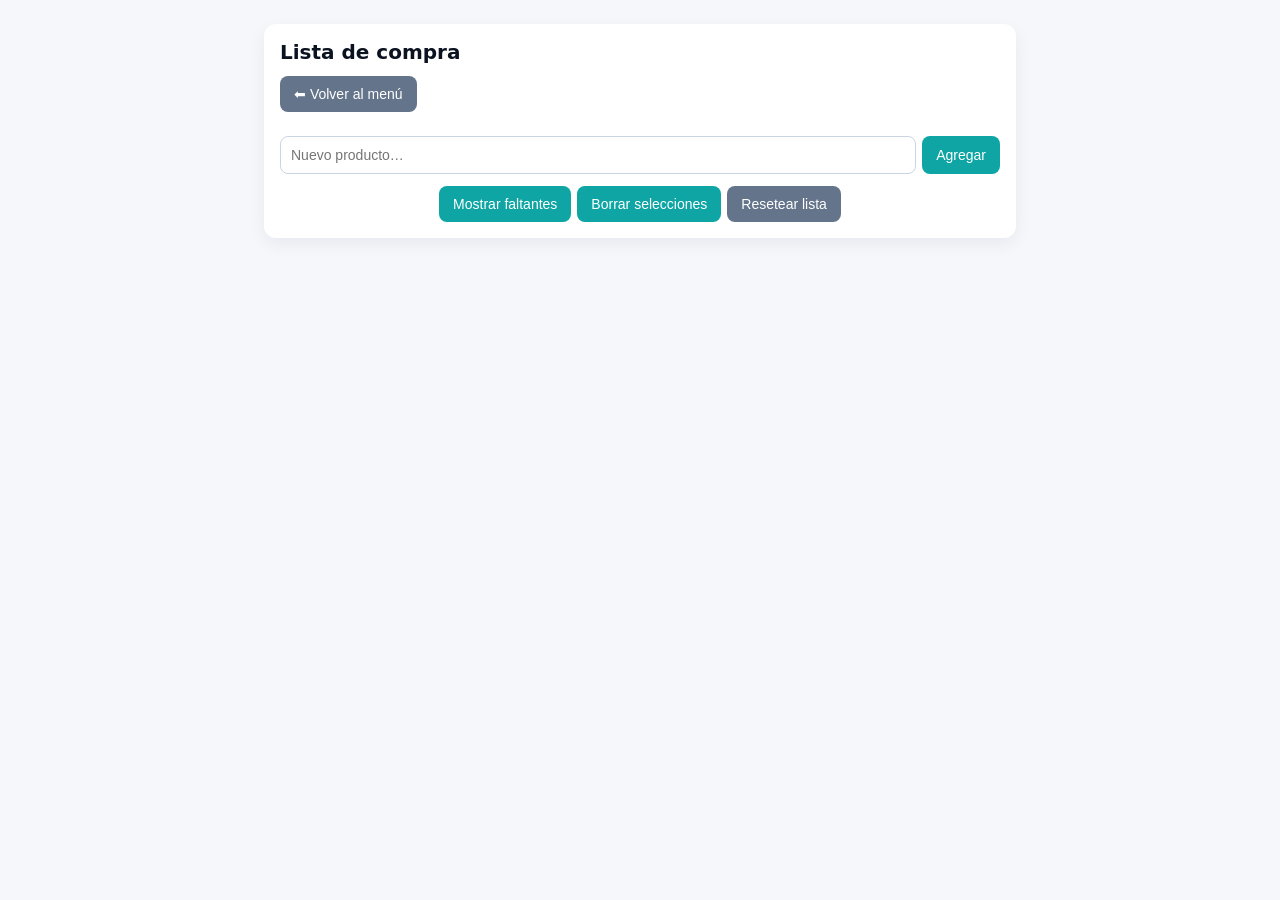
==== lista.html @ df91b089 "Enhance shopping list with missing items feature Added functionality to toggle missing items display" ====
<!doctype html>
<html lang="es">
<head>
<meta charset="utf-8">
<meta name="viewport" content="width=device-width,initial-scale=1">
<title>Lista de compra</title>
<style>
:root{font-family:system-ui,-apple-system,Segoe UI,Roboto,'Helvetica Neue',Arial;margin:0}
body{padding:16px;background:#f5f7fb;color:#0b1220}
.card{max-width:720px;margin:0 auto;background:#fff;border-radius:12px;box-shadow:0 6px 18px rgba(12,20,40,0.06);padding:16px}
h1{margin:0 0 12px;font-size:20px}
ul.list{list-style:none;padding:0;margin:0;display:grid;gap:8px;max-height:60vh;overflow-y:auto}
li.item{display:flex;align-items:center;gap:12px;padding:10px;border-radius:8px;border:1px solid transparent;cursor:pointer;user-select:none}
li.item:hover{transform:translateY(-1px);box-shadow:0 4px 8px rgba(12,20,40,0.04)}
li.item.selected{background:linear-gradient(90deg,#ecfdf5,#f0fdfa);border-color:#99f6e4}
.checkbox{width:22px;height:22px;border-radius:4px;border:1px solid #cbd5e1;display:inline-grid;place-items:center;font-size:14px}
.checkbox.checked{background:#0ea5a4;border-color:#0ea5a4;color:white}
.label{flex:1;overflow:hidden;text-overflow:ellipsis;font-size:14px}
.actions, .add-container{display:flex;gap:6px;margin-top:12px;flex-wrap:wrap;justify-content:center}
button{padding:10px 14px;border-radius:8px;border:0;background:#0ea5a4;color:white;cursor:pointer;font-size:14px}
button.secondary{background:#64748b}
input{padding:10px;border:1px solid #cbd5e1;border-radius:8px;font-size:14px;flex:1;min-width:150px}
#missingPanel{max-width:100%;margin:12px auto 0;background:#fff;border-radius:10px;padding:12px;border:1px solid #e6fffa;display:none;font-size:13px}
@media(max-width:480px){
  body{padding:12px}
  .card{padding:12px}
  .label{font-size:13px}
  .checkbox{width:20px;height:20px;font-size:12px}
  input{font-size:13px}
  button{font-size:13px;padding:8px 12px}
}
</style>
</head>
<body>

<div class="card">
  <h1>Lista de compra</h1>
  <button id="goBack" class="secondary" style="margin-bottom:12px;">⬅ Volver al menú</button>

  <ul id="myList" class="list"></ul>

  <div class="add-container">
    <input type="text" id="newItem" placeholder="Nuevo producto…">
    <button id="addItem">Agregar</button>
  </div>

  <div class="actions">
    <button id="toggleMissing">Mostrar faltantes</button>
    <button id="clearSelections">Borrar selecciones</button>
    <button id="resetList" class="secondary">Resetear lista</button>
  </div>

  <div id="missingPanel" aria-live="polite"></div>
</div>

<script>
const STORAGE_KEY="listaCompra";
let items = JSON.parse(localStorage.getItem(STORAGE_KEY)) || [];

// Normaliza datos
items = items.map(i => ({
  label: i.label || i.value || "Elemento",
  value: i.value || (i.label || "").toLowerCase().replace(/\s+/g,'_'),
  selected: !!i.selected
}));

const save = () => {
  localStorage.setItem(STORAGE_KEY, JSON.stringify(items));
  updateMissingPanel();
};

const list=document.getElementById("myList");
const addBtn=document.getElementById("addItem");
const input=document.getElementById("newItem");
const clearBtn=document.getElementById("clearSelections");
const resetBtn=document.getElementById("resetList");
const toggleMissingBtn=document.getElementById("toggleMissing");
const missingPanel=document.getElementById("missingPanel");
const goBack=document.getElementById("goBack");

goBack.onclick = () => location.href="index.html";

function render(){
 list.innerHTML="";
 items.forEach(item=>{
  const li=document.createElement("li");
  li.className="item"+(item.selected?" selected":"");
  li.dataset.value=item.value;
  li.innerHTML=`<span class="checkbox ${item.selected?'checked':''}">${item.selected?'✓':''}</span><span class="label">${item.label}</span>`;
  li.onclick=()=>{
    item.selected=!item.selected;
    save(); render();
  };
  list.appendChild(li);
 });
 updateMissingPanel();
}

function updateMissingPanel(){
  if (missingPanel.style.display === "block") {
    const missing = items.filter(i => !i.selected);
    missingPanel.innerHTML = missing.length
      ? "<strong>Faltan por comprar:</strong><ul>" + missing.map(m => `<li>${m.label}</li>`).join("") + "</ul>"
      : "<strong>Todo está comprado ✅</strong>";
  }
}

// Botón para alternar faltantes
toggleMissingBtn.onclick = () => {
  missingPanel.style.display = (missingPanel.style.display === "block") ? "none" : "block";
  if (missingPanel.style.display === "block") updateMissingPanel();
};

// Borrar selecciones
clearBtn.onclick=()=>{items.forEach(i=>i.selected=false);save();render();};

// Resetear lista
resetBtn.onclick=()=>{
  localStorage.removeItem(STORAGE_KEY);
  items=[];render();updateMissingPanel();
};

// Agregar nuevo ítem
addBtn.onclick=()=>{
 if(!input.value.trim())return;
 items.push({
   label:input.value.trim(),
   value:input.value.trim().toLowerCase().replace(/\s+/g,'_'),
   selected:false
 });
 input.value=""; save(); render();
};
input.onkeydown=e=>{if(e.key==="Enter")addBtn.click();};

render();
</script>
</body>
</html>
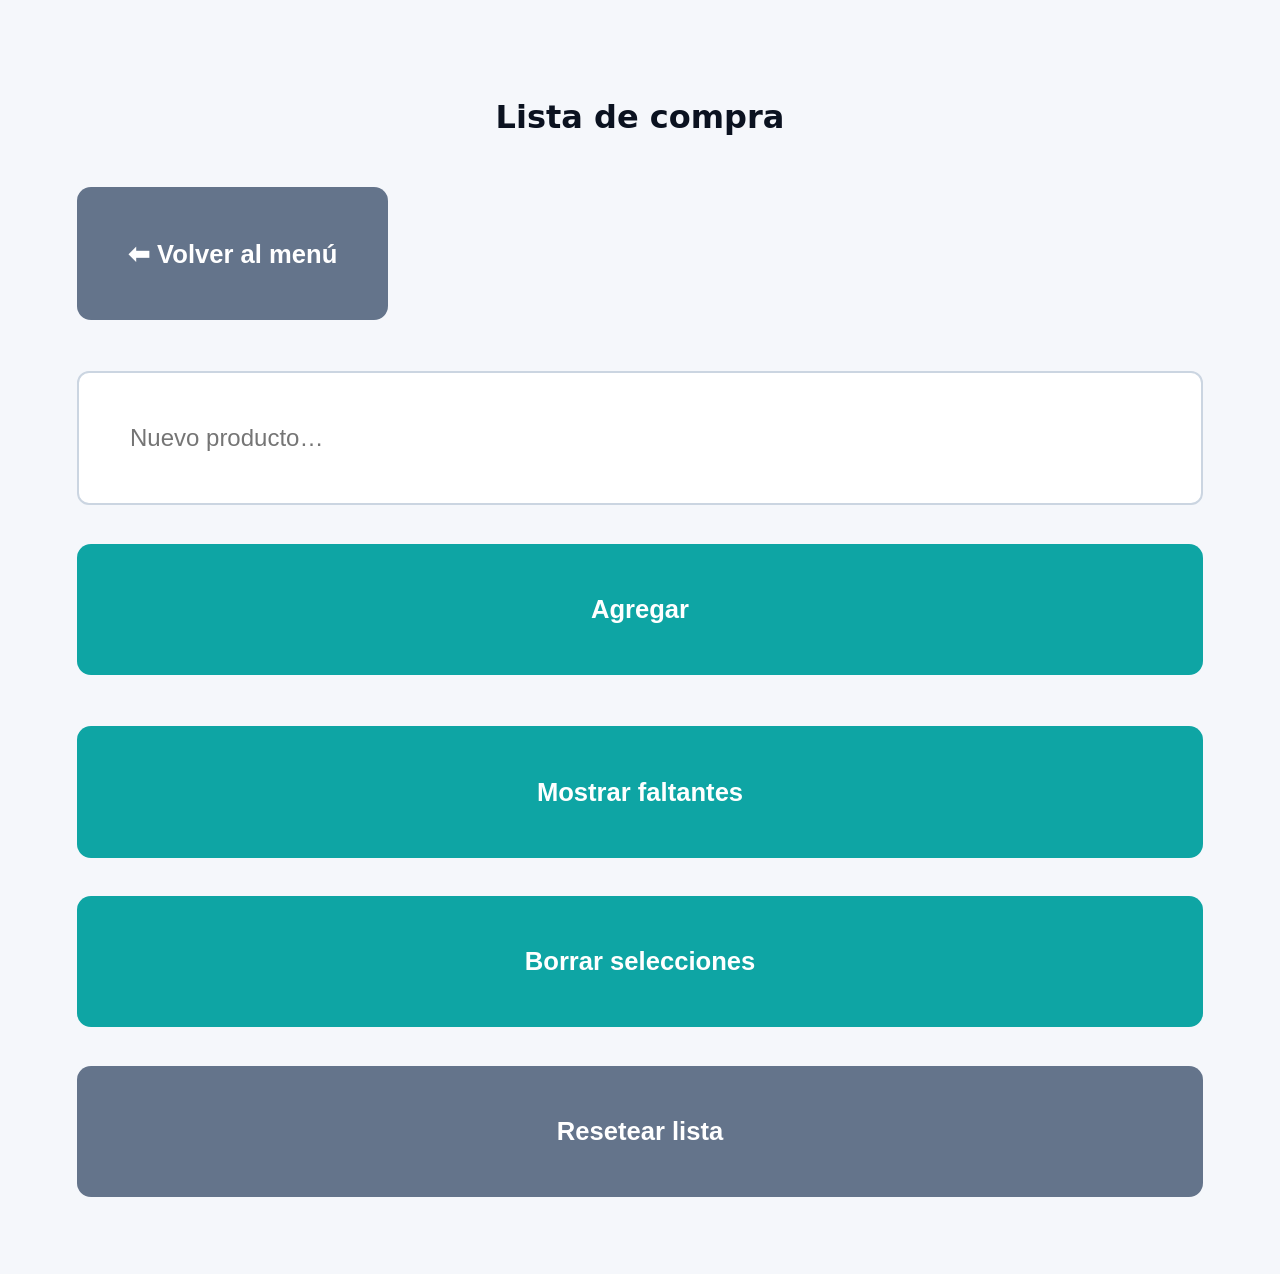
==== commit 99f9bb71: "Refactor lista.html for improved layout and functionality The HTML structure and styles have been up" ====
--- a/lista.html
+++ b/lista.html
@@ -2,40 +2,132 @@
 <html lang="es">
 <head>
 <meta charset="utf-8">
-<meta name="viewport" content="width=device-width,initial-scale=1">
+<meta name="viewport" content="width=device-width, initial-scale=1">
 <title>Lista de compra</title>
+
 <style>
-:root{font-family:system-ui,-apple-system,Segoe UI,Roboto,'Helvetica Neue',Arial;margin:0}
-body{padding:16px;background:#f5f7fb;color:#0b1220}
-.card{max-width:720px;margin:0 auto;background:#fff;border-radius:12px;box-shadow:0 6px 18px rgba(12,20,40,0.06);padding:16px}
-h1{margin:0 0 12px;font-size:20px}
-ul.list{list-style:none;padding:0;margin:0;display:grid;gap:8px;max-height:60vh;overflow-y:auto}
-li.item{display:flex;align-items:center;gap:12px;padding:10px;border-radius:8px;border:1px solid transparent;cursor:pointer;user-select:none}
-li.item:hover{transform:translateY(-1px);box-shadow:0 4px 8px rgba(12,20,40,0.04)}
-li.item.selected{background:linear-gradient(90deg,#ecfdf5,#f0fdfa);border-color:#99f6e4}
-.checkbox{width:22px;height:22px;border-radius:4px;border:1px solid #cbd5e1;display:inline-grid;place-items:center;font-size:14px}
-.checkbox.checked{background:#0ea5a4;border-color:#0ea5a4;color:white}
-.label{flex:1;overflow:hidden;text-overflow:ellipsis;font-size:14px}
-.actions, .add-container{display:flex;gap:6px;margin-top:12px;flex-wrap:wrap;justify-content:center}
-button{padding:10px 14px;border-radius:8px;border:0;background:#0ea5a4;color:white;cursor:pointer;font-size:14px}
-button.secondary{background:#64748b}
-input{padding:10px;border:1px solid #cbd5e1;border-radius:8px;font-size:14px;flex:1;min-width:150px}
-#missingPanel{max-width:100%;margin:12px auto 0;background:#fff;border-radius:10px;padding:12px;border:1px solid #e6fffa;display:none;font-size:13px}
-@media(max-width:480px){
-  body{padding:12px}
-  .card{padding:12px}
-  .label{font-size:13px}
-  .checkbox{width:20px;height:20px;font-size:12px}
-  input{font-size:13px}
-  button{font-size:13px;padding:8px 12px}
+*{ box-sizing:border-box; }
+
+body{
+  margin:0;
+  padding:0;
+  font-family:system-ui,-apple-system,Segoe UI,Roboto,'Helvetica Neue',Arial;
+  background:#f5f7fb;
+  color:#0b1220;
+}
+
+/* CONTENEDOR PRINCIPAL */
+.card{
+  padding:6vw;
+}
+
+/* TÍTULO */
+h1{
+  text-align:center;
+  font-size:clamp(1.5rem, 5.5vw, 2rem);
+  margin-bottom:4vw;
+}
+
+/* LISTA */
+ul.list{
+  list-style:none;
+  padding:0;
+  margin:0 0 4vw;
+  display:grid;
+  gap:3vw;
+}
+
+/* ITEM */
+li.item{
+  display:flex;
+  align-items:center;
+  gap:4vw;
+  padding:4vw;
+  border-radius:12px;
+  background:#fff;
+  box-shadow:0 4px 10px rgba(12,20,40,0.08);
+  cursor:pointer;
+}
+
+/* CHECK */
+.checkbox{
+  width:7vw;
+  height:7vw;
+  max-width:32px;
+  max-height:32px;
+  border-radius:6px;
+  border:2px solid #0ea5a4;
+  display:flex;
+  align-items:center;
+  justify-content:center;
+  font-size:clamp(1.2rem, 4vw, 1.5rem);
+}
+
+.checkbox.checked{
+  background:#0ea5a4;
+  color:#fff;
+}
+
+/* TEXTO */
+.label{
+  flex:1;
+  font-size:clamp(1.2rem, 4.5vw, 1.5rem);
+}
+
+/* ZONAS DE BOTONES */
+.actions,
+.add-container{
+  display:flex;
+  flex-direction:column;
+  gap:3vw;
+  margin-top:4vw;
+}
+
+/* INPUT */
+input{
+  padding:4vw;
+  border-radius:12px;
+  border:2px solid #cbd5e1;
+  font-size:clamp(1.2rem, 4.5vw, 1.5rem);
+}
+
+/* BOTONES */
+button{
+  padding:4vw;
+  border-radius:14px;
+  border:0;
+  background:#0ea5a4;
+  color:white;
+  font-size:clamp(1.3rem, 5vw, 1.6rem);
+  font-weight:600;
+  cursor:pointer;
+}
+
+button.secondary{ background:#64748b; }
+
+button:active{
+  transform:scale(0.97);
+}
+
+/* PANEL FALTANTES */
+#missingPanel{
+  margin-top:4vw;
+  padding:4vw;
+  border-radius:12px;
+  background:#fff;
+  box-shadow:0 4px 10px rgba(12,20,40,0.08);
+  font-size:clamp(1.1rem, 4vw, 1.4rem);
+  display:none;
 }
 </style>
 </head>
+
 <body>
 
 <div class="card">
   <h1>Lista de compra</h1>
-  <button id="goBack" class="secondary" style="margin-bottom:12px;">⬅ Volver al menú</button>
+
+  <button id="goBack" class="secondary">⬅ Volver al menú</button>
 
   <ul id="myList" class="list"></ul>
 
@@ -50,14 +142,13 @@
     <button id="resetList" class="secondary">Resetear lista</button>
   </div>
 
-  <div id="missingPanel" aria-live="polite"></div>
+  <div id="missingPanel"></div>
 </div>
 
 <script>
 const STORAGE_KEY="listaCompra";
 let items = JSON.parse(localStorage.getItem(STORAGE_KEY)) || [];
 
-// Normaliza datos
 items = items.map(i => ({
   label: i.label || i.value || "Elemento",
   value: i.value || (i.label || "").toLowerCase().replace(/\s+/g,'_'),
@@ -84,9 +175,13 @@
  list.innerHTML="";
  items.forEach(item=>{
   const li=document.createElement("li");
-  li.className="item"+(item.selected?" selected":"");
-  li.dataset.value=item.value;
-  li.innerHTML=`<span class="checkbox ${item.selected?'checked':''}">${item.selected?'✓':''}</span><span class="label">${item.label}</span>`;
+  li.className="item";
+  li.innerHTML=`
+    <span class="checkbox ${item.selected?'checked':''}">
+      ${item.selected?'✓':''}
+    </span>
+    <span class="label">${item.label}</span>
+  `;
   li.onclick=()=>{
     item.selected=!item.selected;
     save(); render();
@@ -105,22 +200,19 @@
   }
 }
 
-// Botón para alternar faltantes
 toggleMissingBtn.onclick = () => {
-  missingPanel.style.display = (missingPanel.style.display === "block") ? "none" : "block";
+  missingPanel.style.display =
+    (missingPanel.style.display === "block") ? "none" : "block";
   if (missingPanel.style.display === "block") updateMissingPanel();
 };
 
-// Borrar selecciones
 clearBtn.onclick=()=>{items.forEach(i=>i.selected=false);save();render();};
 
-// Resetear lista
 resetBtn.onclick=()=>{
   localStorage.removeItem(STORAGE_KEY);
   items=[];render();updateMissingPanel();
 };
 
-// Agregar nuevo ítem
 addBtn.onclick=()=>{
  if(!input.value.trim())return;
  items.push({
@@ -134,6 +226,12 @@
 
 render();
 </script>
+
 </body>
 </html>
 
+
+
+
+
+
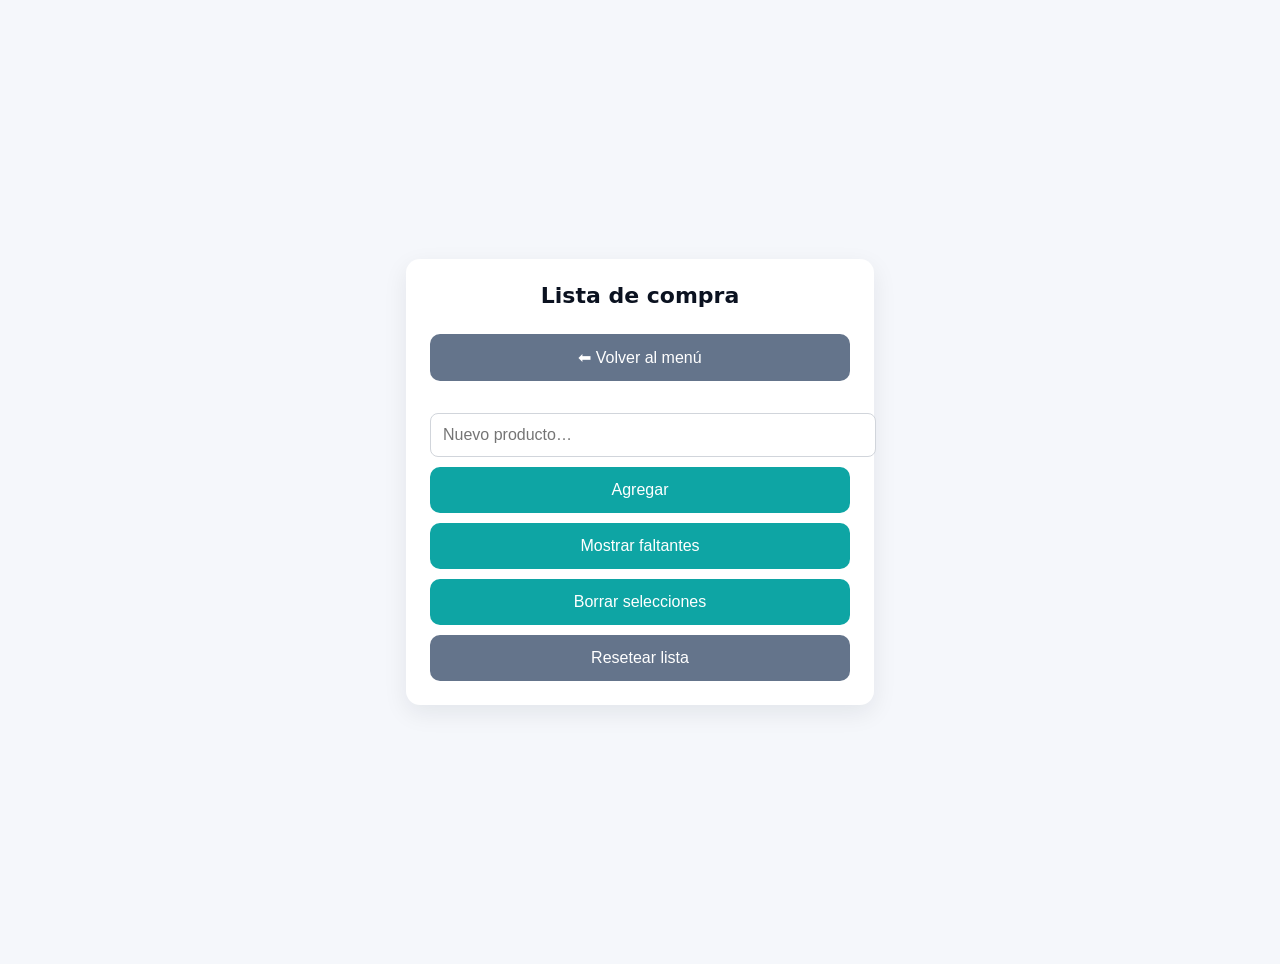
==== commit 31005351: "Refactor HTML structure and styling for lista.html" ====
--- a/lista.html
+++ b/lista.html
@@ -6,61 +6,68 @@
 <title>Lista de compra</title>
 
 <style>
-*{ box-sizing:border-box; }
+:root{
+  font-family:system-ui,-apple-system,Segoe UI,Roboto,'Helvetica Neue',Arial;
+}
 
 body{
-  margin:0;
-  padding:0;
-  font-family:system-ui,-apple-system,Segoe UI,Roboto,'Helvetica Neue',Arial;
   background:#f5f7fb;
   color:#0b1220;
-}
-
-/* CONTENEDOR PRINCIPAL */
+  padding:32px;
+  display:flex;
+  justify-content:center;
+  align-items:center;
+  height:100vh;
+  margin:0;
+}
+
+/* TARJETA */
 .card{
-  padding:6vw;
+  background:#fff;
+  padding:24px;
+  border-radius:14px;
+  box-shadow:0 8px 24px rgba(12,20,40,0.08);
+  max-width:420px;
+  width:100%;
 }
 
 /* TÍTULO */
 h1{
+  margin:0 0 16px;
   text-align:center;
-  font-size:clamp(1.5rem, 5.5vw, 2rem);
-  margin-bottom:4vw;
+  font-size:22px;
 }
 
 /* LISTA */
 ul.list{
   list-style:none;
   padding:0;
-  margin:0 0 4vw;
+  margin:16px 0;
   display:grid;
-  gap:3vw;
-}
-
-/* ITEM */
+  gap:12px;
+}
+
 li.item{
   display:flex;
   align-items:center;
-  gap:4vw;
-  padding:4vw;
+  gap:12px;
+  padding:14px;
   border-radius:12px;
-  background:#fff;
-  box-shadow:0 4px 10px rgba(12,20,40,0.08);
+  background:#f8fafc;
+  border:1px solid #e5e7eb;
   cursor:pointer;
 }
 
 /* CHECK */
 .checkbox{
-  width:7vw;
-  height:7vw;
-  max-width:32px;
-  max-height:32px;
+  width:26px;
+  height:26px;
   border-radius:6px;
   border:2px solid #0ea5a4;
   display:flex;
   align-items:center;
   justify-content:center;
-  font-size:clamp(1.2rem, 4vw, 1.5rem);
+  font-size:16px;
 }
 
 .checkbox.checked{
@@ -71,52 +78,41 @@
 /* TEXTO */
 .label{
   flex:1;
-  font-size:clamp(1.2rem, 4.5vw, 1.5rem);
-}
-
-/* ZONAS DE BOTONES */
-.actions,
-.add-container{
-  display:flex;
-  flex-direction:column;
-  gap:3vw;
-  margin-top:4vw;
+  font-size:16px;
 }
 
 /* INPUT */
 input{
-  padding:4vw;
-  border-radius:12px;
-  border:2px solid #cbd5e1;
-  font-size:clamp(1.2rem, 4.5vw, 1.5rem);
+  width:100%;
+  padding:12px;
+  border-radius:8px;
+  border:1px solid #d1d5db;
+  font-size:16px;
 }
 
 /* BOTONES */
 button{
-  padding:4vw;
-  border-radius:14px;
+  width:100%;
+  padding:14px;
+  border-radius:10px;
   border:0;
   background:#0ea5a4;
   color:white;
-  font-size:clamp(1.3rem, 5vw, 1.6rem);
-  font-weight:600;
+  font-size:16px;
   cursor:pointer;
+  margin-top:10px;
 }
 
 button.secondary{ background:#64748b; }
-
-button:active{
-  transform:scale(0.97);
-}
-
-/* PANEL FALTANTES */
+button:hover{ opacity:0.9; }
+
+/* PANELES */
 #missingPanel{
-  margin-top:4vw;
-  padding:4vw;
+  margin-top:16px;
+  padding:14px;
   border-radius:12px;
-  background:#fff;
-  box-shadow:0 4px 10px rgba(12,20,40,0.08);
-  font-size:clamp(1.1rem, 4vw, 1.4rem);
+  background:#f8fafc;
+  border:1px solid #e5e7eb;
   display:none;
 }
 </style>
@@ -127,20 +123,16 @@
 <div class="card">
   <h1>Lista de compra</h1>
 
-  <button id="goBack" class="secondary">⬅ Volver al menú</button>
+  <button class="secondary" onclick="location.href='index.html'">⬅ Volver al menú</button>
 
   <ul id="myList" class="list"></ul>
 
-  <div class="add-container">
-    <input type="text" id="newItem" placeholder="Nuevo producto…">
-    <button id="addItem">Agregar</button>
-  </div>
-
-  <div class="actions">
-    <button id="toggleMissing">Mostrar faltantes</button>
-    <button id="clearSelections">Borrar selecciones</button>
-    <button id="resetList" class="secondary">Resetear lista</button>
-  </div>
+  <input type="text" id="newItem" placeholder="Nuevo producto…">
+  <button id="addItem">Agregar</button>
+
+  <button id="toggleMissing">Mostrar faltantes</button>
+  <button id="clearSelections">Borrar selecciones</button>
+  <button id="resetList" class="secondary">Resetear lista</button>
 
   <div id="missingPanel"></div>
 </div>
@@ -151,7 +143,6 @@
 
 items = items.map(i => ({
   label: i.label || i.value || "Elemento",
-  value: i.value || (i.label || "").toLowerCase().replace(/\s+/g,'_'),
   selected: !!i.selected
 }));
 
@@ -167,9 +158,6 @@
 const resetBtn=document.getElementById("resetList");
 const toggleMissingBtn=document.getElementById("toggleMissing");
 const missingPanel=document.getElementById("missingPanel");
-const goBack=document.getElementById("goBack");
-
-goBack.onclick = () => location.href="index.html";
 
 function render(){
  list.innerHTML="";
@@ -200,28 +188,25 @@
   }
 }
 
-toggleMissingBtn.onclick = () => {
+toggleMissingBtn.onclick=()=>{
   missingPanel.style.display =
-    (missingPanel.style.display === "block") ? "none" : "block";
-  if (missingPanel.style.display === "block") updateMissingPanel();
+    missingPanel.style.display==="block"?"none":"block";
+  updateMissingPanel();
 };
 
 clearBtn.onclick=()=>{items.forEach(i=>i.selected=false);save();render();};
 
 resetBtn.onclick=()=>{
   localStorage.removeItem(STORAGE_KEY);
-  items=[];render();updateMissingPanel();
+  items=[];render();
 };
 
 addBtn.onclick=()=>{
  if(!input.value.trim())return;
- items.push({
-   label:input.value.trim(),
-   value:input.value.trim().toLowerCase().replace(/\s+/g,'_'),
-   selected:false
- });
+ items.push({ label:input.value.trim(), selected:false });
  input.value=""; save(); render();
 };
+
 input.onkeydown=e=>{if(e.key==="Enter")addBtn.click();};
 
 render();
@@ -235,3 +220,4 @@
 
 
 
+
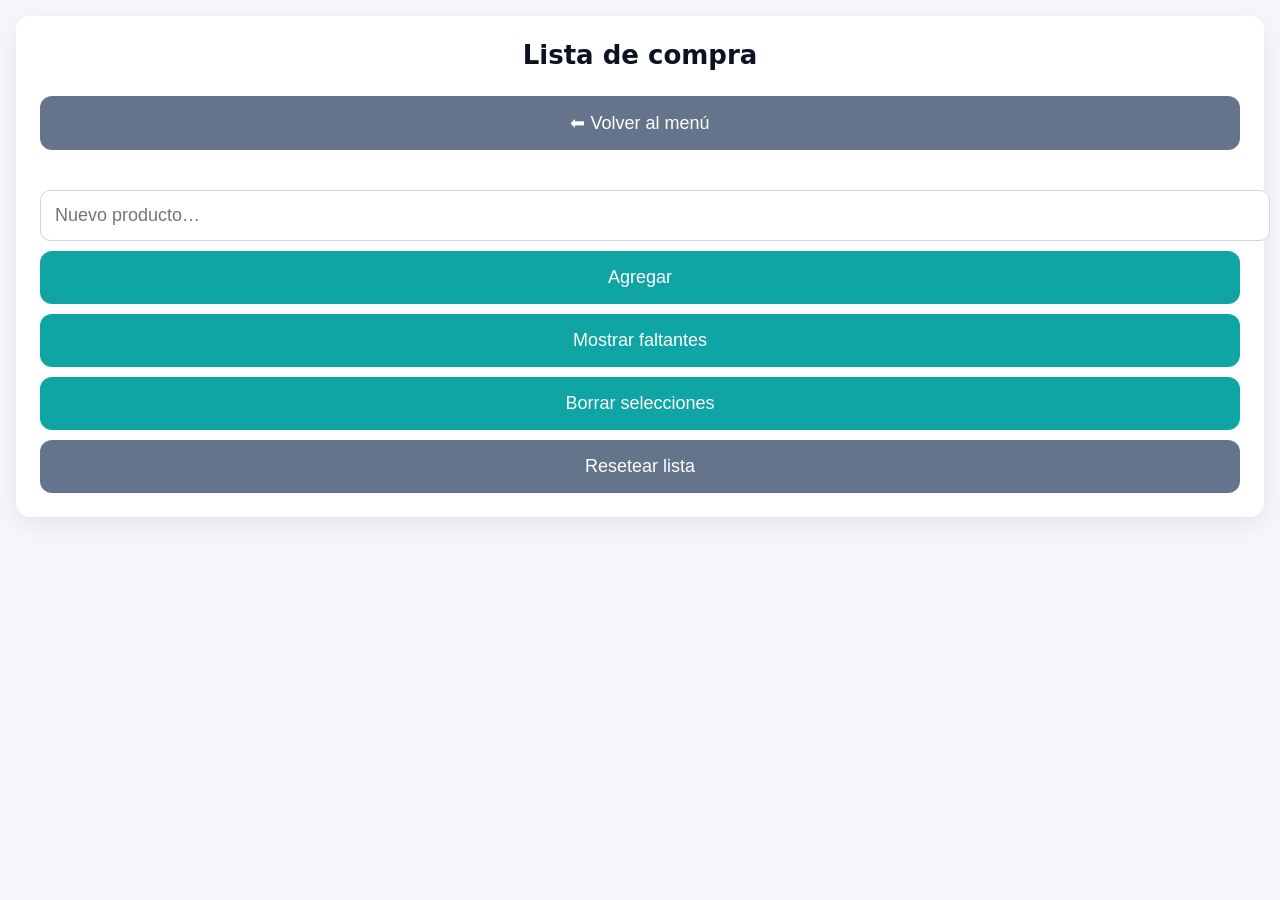
==== commit 5cc0389f: "Refactor lista.html and separate CSS styles" ====
--- a/lista.html
+++ b/lista.html
@@ -5,117 +5,8 @@
 <meta name="viewport" content="width=device-width, initial-scale=1">
 <title>Lista de compra</title>
 
-<style>
-:root{
-  font-family:system-ui,-apple-system,Segoe UI,Roboto,'Helvetica Neue',Arial;
-}
+<link rel="stylesheet" href="styles.css">
 
-body{
-  background:#f5f7fb;
-  color:#0b1220;
-  padding:32px;
-  display:flex;
-  justify-content:center;
-  align-items:center;
-  height:100vh;
-  margin:0;
-}
-
-/* TARJETA */
-.card{
-  background:#fff;
-  padding:24px;
-  border-radius:14px;
-  box-shadow:0 8px 24px rgba(12,20,40,0.08);
-  max-width:420px;
-  width:100%;
-}
-
-/* TÍTULO */
-h1{
-  margin:0 0 16px;
-  text-align:center;
-  font-size:22px;
-}
-
-/* LISTA */
-ul.list{
-  list-style:none;
-  padding:0;
-  margin:16px 0;
-  display:grid;
-  gap:12px;
-}
-
-li.item{
-  display:flex;
-  align-items:center;
-  gap:12px;
-  padding:14px;
-  border-radius:12px;
-  background:#f8fafc;
-  border:1px solid #e5e7eb;
-  cursor:pointer;
-}
-
-/* CHECK */
-.checkbox{
-  width:26px;
-  height:26px;
-  border-radius:6px;
-  border:2px solid #0ea5a4;
-  display:flex;
-  align-items:center;
-  justify-content:center;
-  font-size:16px;
-}
-
-.checkbox.checked{
-  background:#0ea5a4;
-  color:#fff;
-}
-
-/* TEXTO */
-.label{
-  flex:1;
-  font-size:16px;
-}
-
-/* INPUT */
-input{
-  width:100%;
-  padding:12px;
-  border-radius:8px;
-  border:1px solid #d1d5db;
-  font-size:16px;
-}
-
-/* BOTONES */
-button{
-  width:100%;
-  padding:14px;
-  border-radius:10px;
-  border:0;
-  background:#0ea5a4;
-  color:white;
-  font-size:16px;
-  cursor:pointer;
-  margin-top:10px;
-}
-
-button.secondary{ background:#64748b; }
-button:hover{ opacity:0.9; }
-
-/* PANELES */
-#missingPanel{
-  margin-top:16px;
-  padding:14px;
-  border-radius:12px;
-  background:#f8fafc;
-  border:1px solid #e5e7eb;
-  display:none;
-}
-</style>
 </head>
 
 <body>
--- a/styles.css
+++ b/styles.css
@@ -0,0 +1,130 @@
+/* ==============================
+   ESTILO GLOBAL – OPTIMIZADO MÓVIL
+   ============================== */
+
+:root{
+  font-family:system-ui,-apple-system,Segoe UI,Roboto,'Helvetica Neue',Arial;
+  font-size:18px; /* 🔴 CAMBIA AQUÍ si lo quieres más grande */
+}
+
+body{
+  background:#f5f7fb;
+  color:#0b1220;
+  padding:16px;
+  margin:0;
+  display:flex;
+  justify-content:center;
+  align-items:flex-start;
+}
+
+/* TARJETA */
+.card{
+  background:#fff;
+  padding:24px;
+  border-radius:14px;
+  box-shadow:0 8px 24px rgba(12,20,40,0.08);
+  width:100%;
+}
+
+/* TÍTULOS */
+h1{
+  font-size:26px;
+  text-align:center;
+  margin:0 0 16px;
+}
+
+/* TEXTO */
+p{
+  font-size:18px;
+  color:#475569;
+}
+
+/* INPUTS */
+input, select{
+  width:100%;
+  padding:14px;
+  border-radius:10px;
+  border:1px solid #d1d5db;
+  font-size:18px;
+  margin-top:8px;
+}
+
+/* BOTONES */
+button{
+  width:100%;
+  padding:16px;
+  border-radius:12px;
+  border:0;
+  background:#0ea5a4;
+  color:white;
+  font-size:18px;
+  cursor:pointer;
+  margin-top:10px;
+}
+
+button.secondary{
+  background:#64748b;
+}
+
+button:hover{
+  opacity:0.9;
+}
+
+/* ==============================
+   LISTAS (compra, contares, furgo)
+   ============================== */
+
+ul.list{
+  list-style:none;
+  padding:0;
+  margin:16px 0;
+  display:grid;
+  gap:12px;
+}
+
+li.item{
+  display:flex;
+  align-items:center;
+  gap:12px;
+  padding:16px;
+  border-radius:12px;
+  background:#f8fafc;
+  border:1px solid #e5e7eb;
+  cursor:pointer;
+}
+
+/* CHECK */
+.checkbox{
+  width:32px;
+  height:32px;
+  border-radius:6px;
+  border:2px solid #6366f1;
+  display:flex;
+  align-items:center;
+  justify-content:center;
+  font-size:18px;
+}
+
+.checkbox.checked{
+  background:#6366f1;
+  color:#fff;
+}
+
+/* TEXTO LISTA */
+.label{
+  flex:1;
+  font-size:18px;
+  white-space:nowrap;
+  overflow:hidden;
+  text-overflow:ellipsis;
+}
+
+/* PANEL FALTANTES */
+#missingPanel{
+  margin-top:16px;
+  padding:14px;
+  border-radius:12px;
+  background:#f8fafc;
+  border:1px solid #e5e7eb;
+  display:none;
+}
